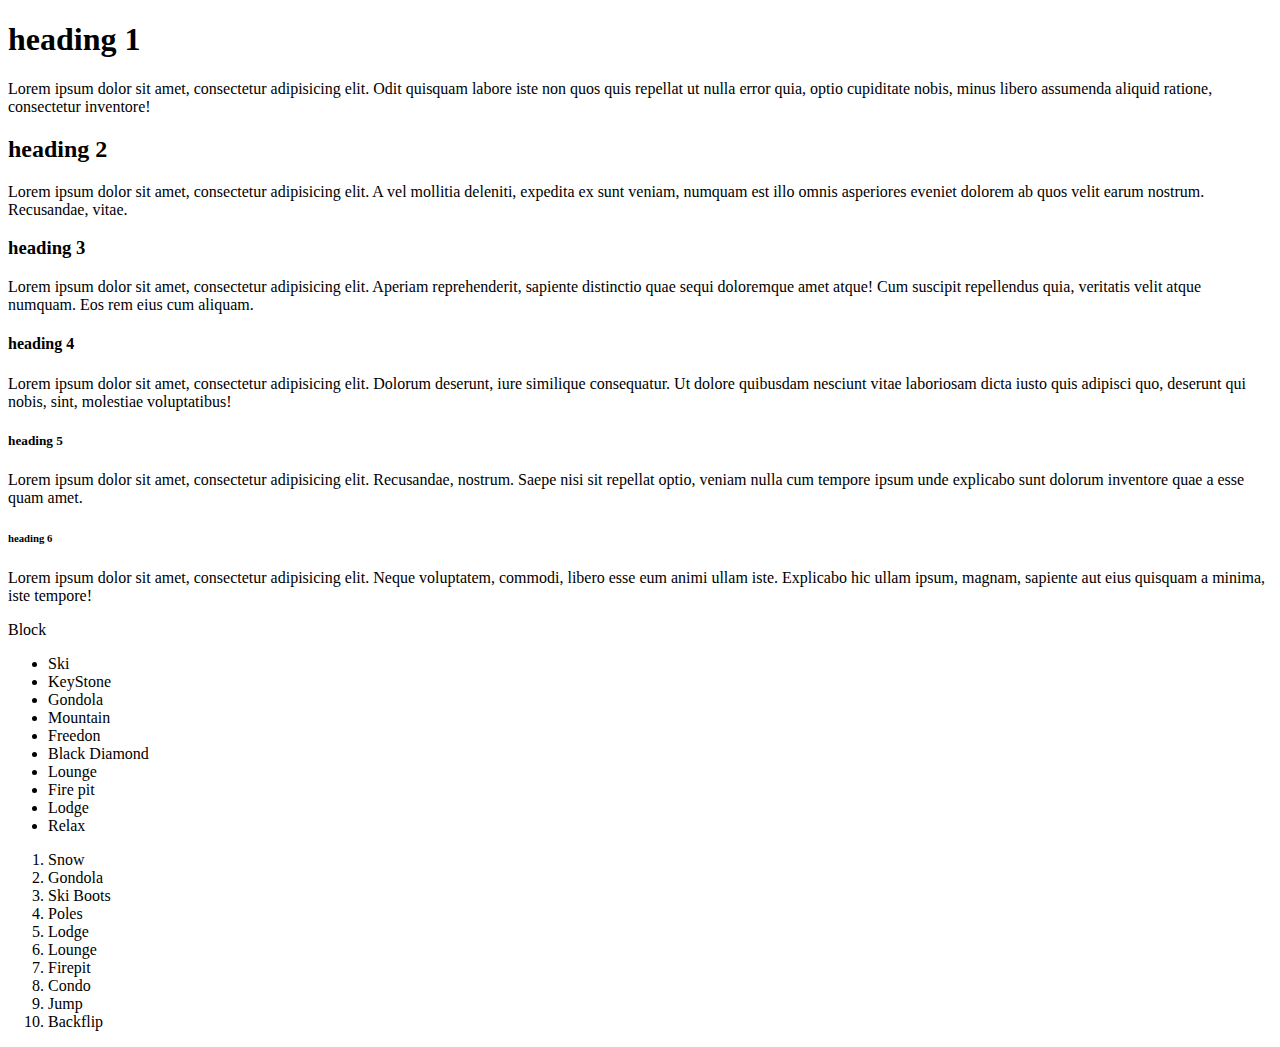
==== 005_essential-tags/01_paragraph-element/index.html @ 3a37a35b "adds 005_essential-tags" ====
<!DOCTYPE html>
<html lang="en">
<head>
  <meta charset="UTF-8">
  <title>Title</title>
  <link rel="stylesheet" href="main.css">
</head>
<body>
  <h1>heading 1</h1>
  <p>Lorem ipsum dolor sit amet, consectetur adipisicing elit. Odit quisquam labore iste non quos quis repellat ut nulla error quia, optio cupiditate nobis, minus libero assumenda aliquid ratione, consectetur inventore!</p>
  <h2>heading 2</h2>
  <p>Lorem ipsum dolor sit amet, consectetur adipisicing elit. A vel mollitia deleniti, expedita ex sunt veniam, numquam est illo omnis asperiores eveniet dolorem ab quos velit earum nostrum. Recusandae, vitae.</p>
  <h3>heading 3</h3>
  <p>Lorem ipsum dolor sit amet, consectetur adipisicing elit. Aperiam reprehenderit, sapiente distinctio quae sequi doloremque amet atque! Cum suscipit repellendus quia, veritatis velit atque numquam. Eos rem eius cum aliquam.</p>
  <h4>heading 4</h4>
  <p>Lorem ipsum dolor sit amet, consectetur adipisicing elit. Dolorum deserunt, iure similique consequatur. Ut dolore quibusdam nesciunt vitae laboriosam dicta iusto quis adipisci quo, deserunt qui nobis, sint, molestiae voluptatibus!</p>
  <h5>heading 5</h5>
  <p>Lorem ipsum dolor sit amet, consectetur adipisicing elit. Recusandae, nostrum. Saepe nisi sit repellat optio, veniam nulla cum tempore ipsum unde explicabo sunt dolorum inventore quae a esse quam amet.</p>
  <h6>heading 6</h6>
  <p>Lorem ipsum dolor sit amet, consectetur adipisicing elit. Neque voluptatem, commodi, libero esse eum animi ullam iste. Explicabo hic ullam ipsum, magnam, sapiente aut eius quisquam a minima, iste tempore!</p>
<div>Block</div>
<ul>
  <li>Ski</li>
  <li>KeyStone</li>
  <li>Gondola</li>
  <li>Mountain</li>
  <li>Freedon</li>
  <li>Black Diamond</li>
  <li>Lounge</li>
  <li>Fire pit</li>
  <li>Lodge</li>
  <li>Relax</li>
</ul>
<ol>
  <li>Snow</li>
  <li>Gondola</li>
  <li>Ski Boots</li>
  <li>Poles</li>
  <li>Lodge</li>
  <li>Lounge</li>
  <li>Firepit</li>
  <li>Condo</li>
  <li>Jump</li>
  <li>Backflip</li>
</ol>
</body>
</html>
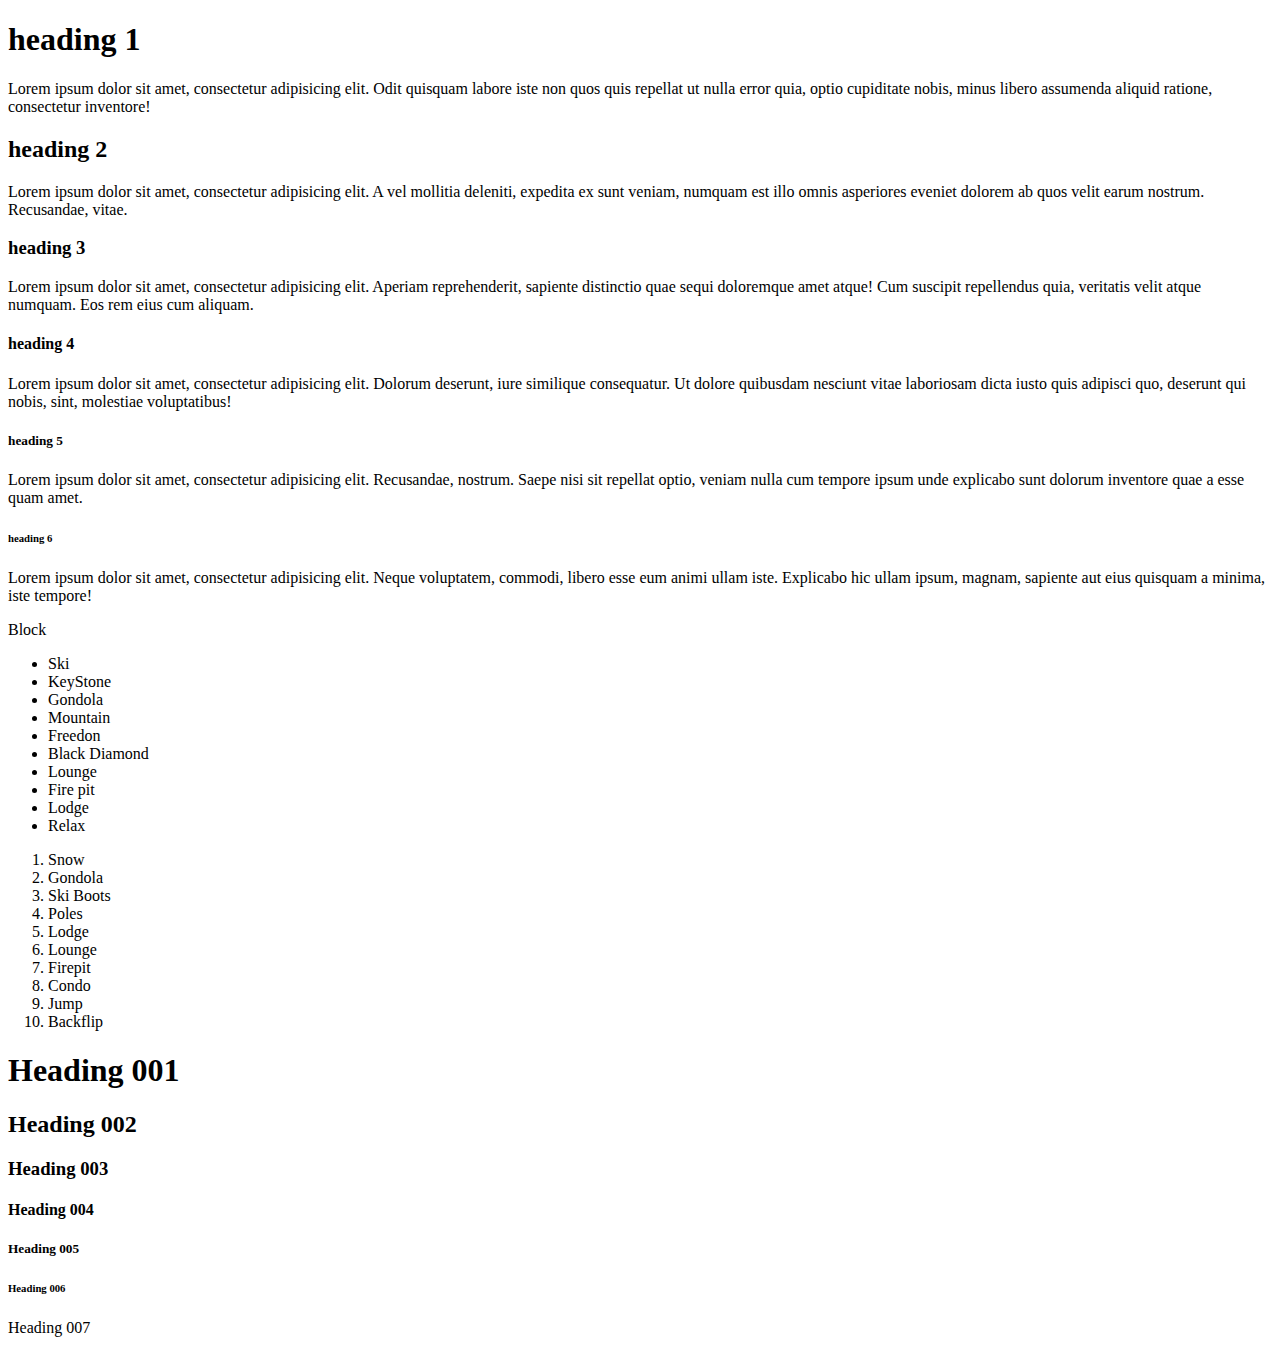
==== commit 4c7535ee: "adds emmet experimentation." ====
--- a/005_essential-tags/01_paragraph-element/index.html
+++ b/005_essential-tags/01_paragraph-element/index.html
@@ -43,5 +43,12 @@
   <li>Jump</li>
   <li>Backflip</li>
 </ol>
+<h1>Heading 001</h1>
+<h2>Heading 002</h2>
+<h3>Heading 003</h3>
+<h4>Heading 004</h4>
+<h5>Heading 005</h5>
+<h6>Heading 006</h6>
+<h7>Heading 007</h7>
 </body>
 </html>
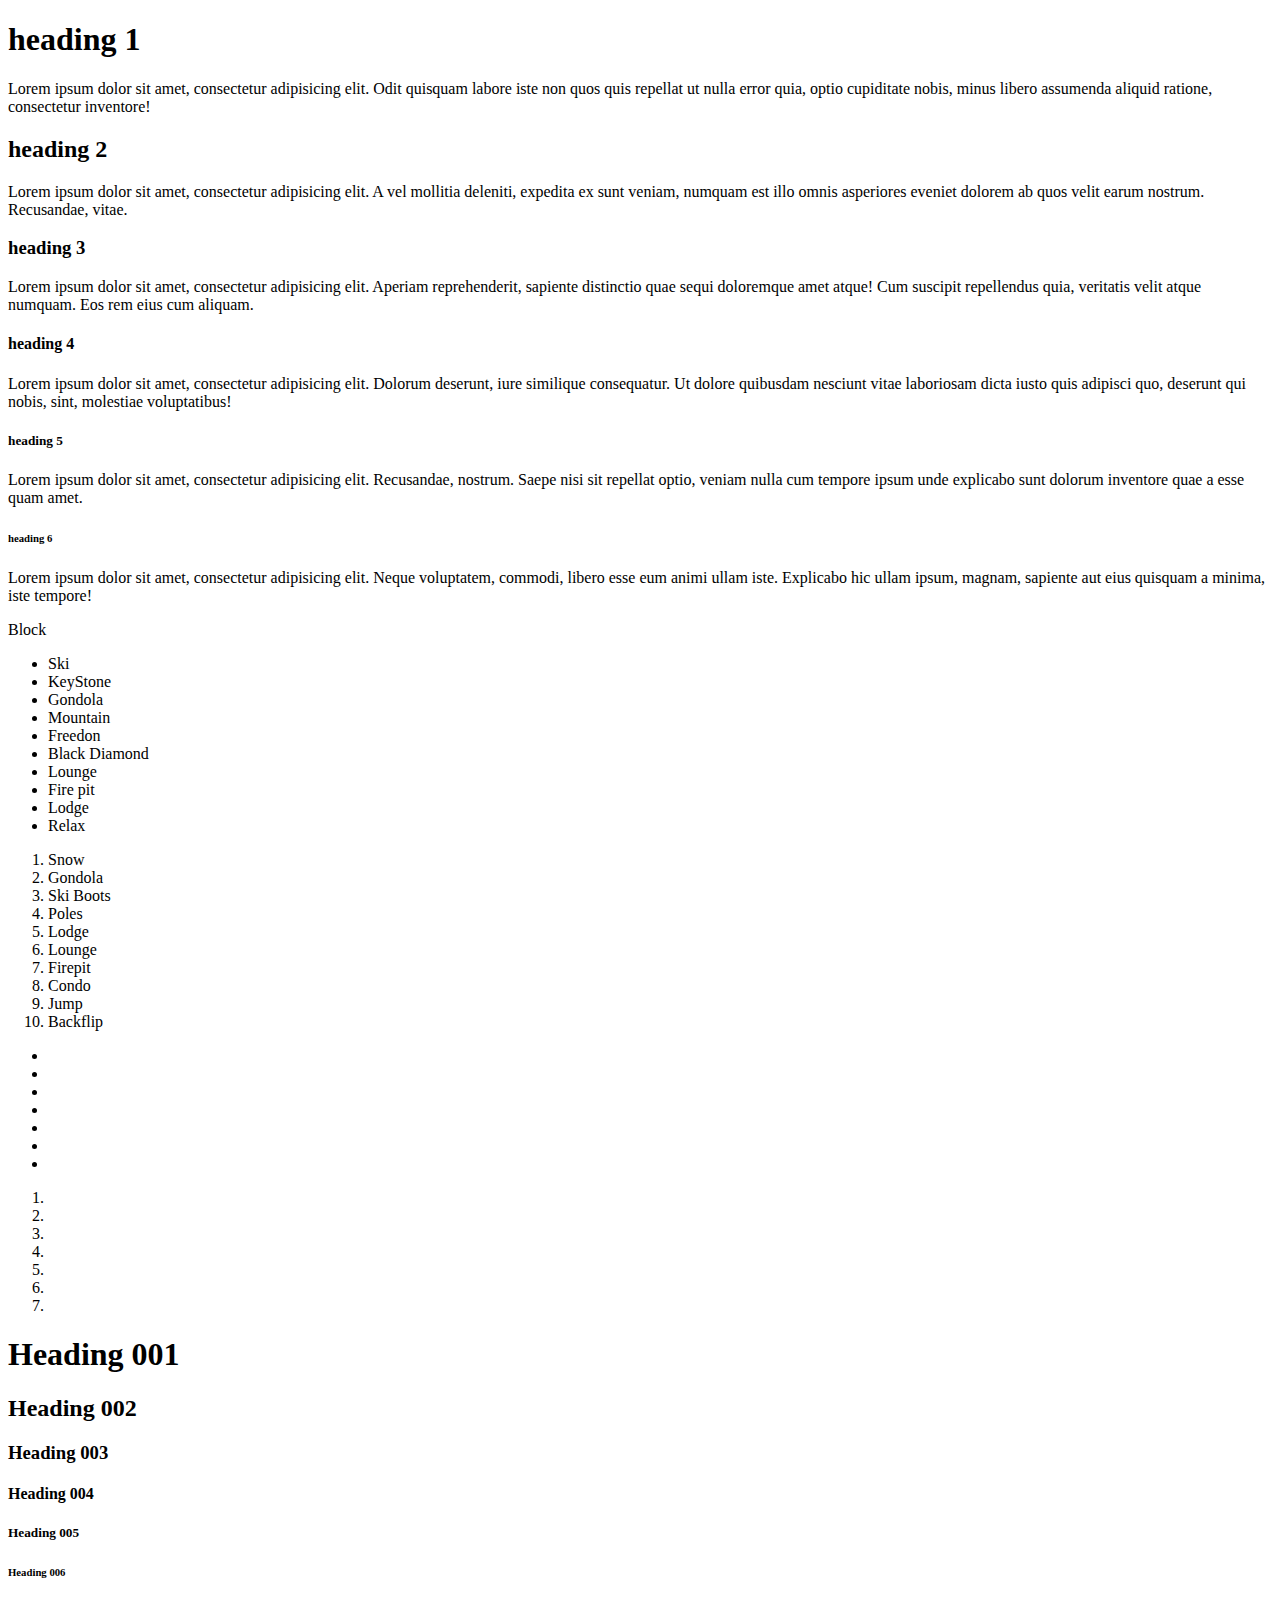
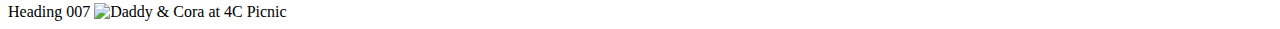
==== commit 4c9259bf: "HTML exercise." ====
--- a/005_essential-tags/01_paragraph-element/index.html
+++ b/005_essential-tags/01_paragraph-element/index.html
@@ -43,6 +43,24 @@
   <li>Jump</li>
   <li>Backflip</li>
 </ol>
+<ul>
+  <li></li>
+  <li></li>
+  <li></li>
+  <li></li>
+  <li></li>
+  <li></li>
+  <li></li>
+</ul>
+<ol>
+  <li></li>
+  <li></li>
+  <li></li>
+  <li></li>
+  <li></li>
+  <li></li>
+  <li></li>
+</ol>
 <h1>Heading 001</h1>
 <h2>Heading 002</h2>
 <h3>Heading 003</h3>
@@ -50,5 +68,8 @@
 <h5>Heading 005</h5>
 <h6>Heading 006</h6>
 <h7>Heading 007</h7>
+<img src="/Users/tyben/Documents/Photos/Ryland.jpg" alt="Daddy & Cora at 4C Picnic"
+ width="400" height="500">
+ <!-- this a comment -->
 </body>
 </html>
